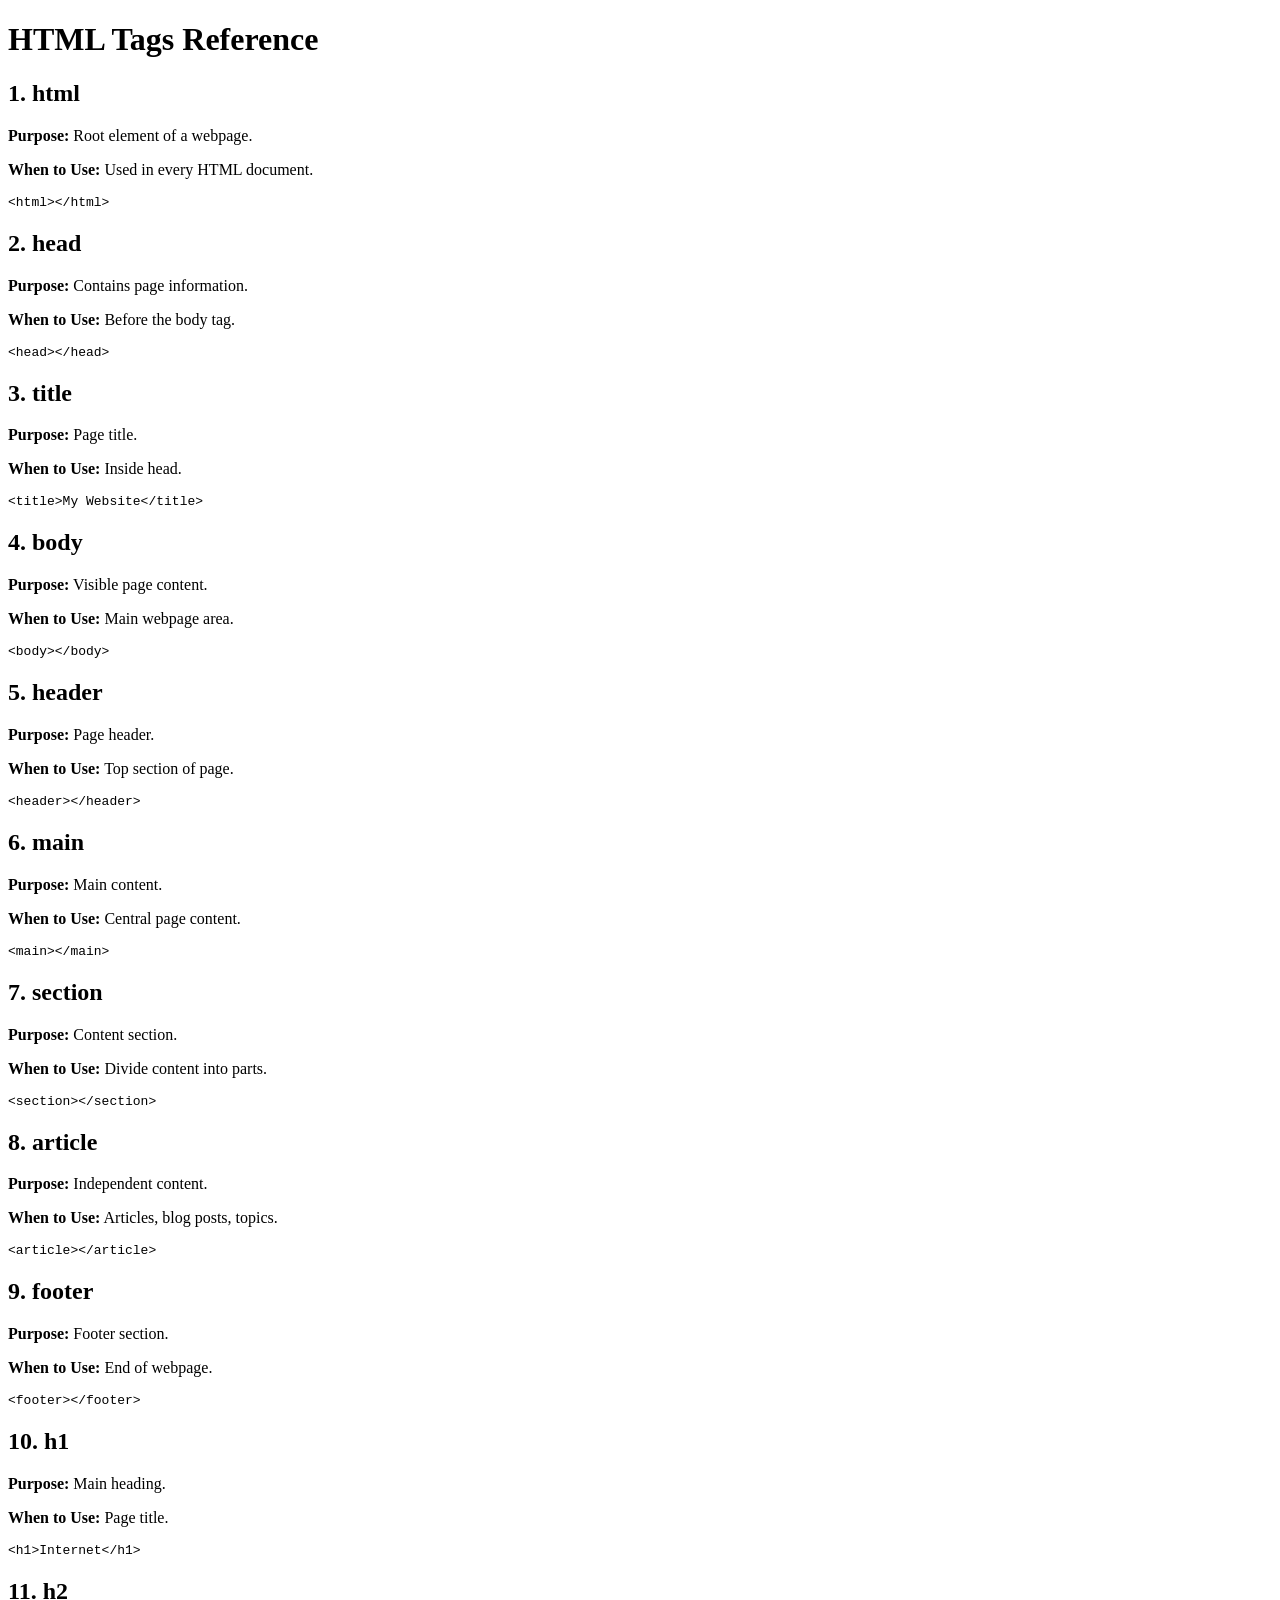
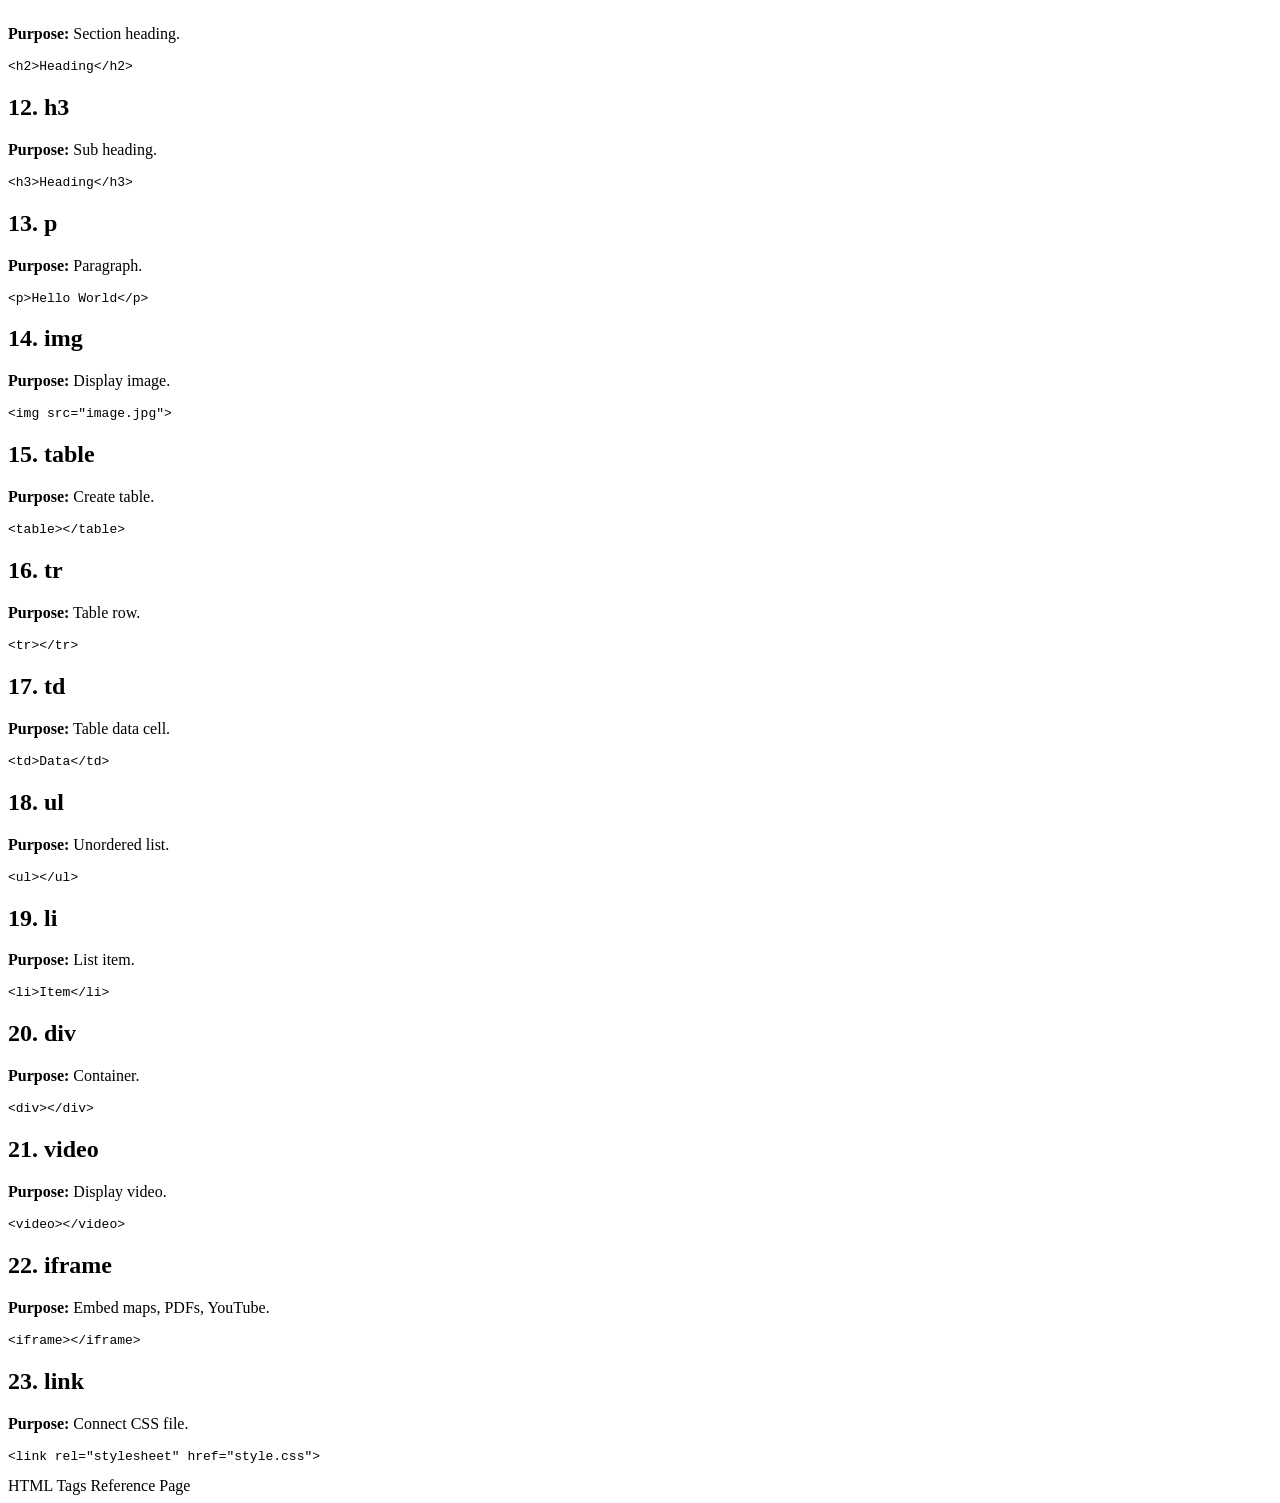
==== htmltags.html @ 2b6ecf9b "Add my html tags" ====
<!DOCTYPE html>
<html lang="en">
<head>
    <meta charset="UTF-8">
    <meta name="viewport" content="width=device-width, initial-scale=1.0">
    <title>HTMLTags</title>
</head>
<body>
    <!DOCTYPE html>
<html lang="en">

<head>
    <meta charset="UTF-8">
    <title>HTML Tags Reference</title>
</head>

<body>

    <header>
        <h1>HTML Tags Reference</h1>
    </header>

    <main>

        <section>

            <h2>1. html</h2>
            <p><b>Purpose:</b> Root element of a webpage.</p>
            <p><b>When to Use:</b> Used in every HTML document.</p>
            <pre>&lt;html&gt;&lt;/html&gt;</pre>

            <h2>2. head</h2>
            <p><b>Purpose:</b> Contains page information.</p>
            <p><b>When to Use:</b> Before the body tag.</p>
            <pre>&lt;head&gt;&lt;/head&gt;</pre>

            <h2>3. title</h2>
            <p><b>Purpose:</b> Page title.</p>
            <p><b>When to Use:</b> Inside head.</p>
            <pre>&lt;title&gt;My Website&lt;/title&gt;</pre>

            <h2>4. body</h2>
            <p><b>Purpose:</b> Visible page content.</p>
            <p><b>When to Use:</b> Main webpage area.</p>
            <pre>&lt;body&gt;&lt;/body&gt;</pre>

            <h2>5. header</h2>
            <p><b>Purpose:</b> Page header.</p>
            <p><b>When to Use:</b> Top section of page.</p>
            <pre>&lt;header&gt;&lt;/header&gt;</pre>

            <h2>6. main</h2>
            <p><b>Purpose:</b> Main content.</p>
            <p><b>When to Use:</b> Central page content.</p>
            <pre>&lt;main&gt;&lt;/main&gt;</pre>

            <h2>7. section</h2>
            <p><b>Purpose:</b> Content section.</p>
            <p><b>When to Use:</b> Divide content into parts.</p>
            <pre>&lt;section&gt;&lt;/section&gt;</pre>

            <h2>8. article</h2>
            <p><b>Purpose:</b> Independent content.</p>
            <p><b>When to Use:</b> Articles, blog posts, topics.</p>
            <pre>&lt;article&gt;&lt;/article&gt;</pre>

            <h2>9. footer</h2>
            <p><b>Purpose:</b> Footer section.</p>
            <p><b>When to Use:</b> End of webpage.</p>
            <pre>&lt;footer&gt;&lt;/footer&gt;</pre>

            <h2>10. h1</h2>
            <p><b>Purpose:</b> Main heading.</p>
            <p><b>When to Use:</b> Page title.</p>
            <pre>&lt;h1&gt;Internet&lt;/h1&gt;</pre>

            <h2>11. h2</h2>
            <p><b>Purpose:</b> Section heading.</p>
            <pre>&lt;h2&gt;Heading&lt;/h2&gt;</pre>

            <h2>12. h3</h2>
            <p><b>Purpose:</b> Sub heading.</p>
            <pre>&lt;h3&gt;Heading&lt;/h3&gt;</pre>

            <h2>13. p</h2>
            <p><b>Purpose:</b> Paragraph.</p>
            <pre>&lt;p&gt;Hello World&lt;/p&gt;</pre>

            <h2>14. img</h2>
            <p><b>Purpose:</b> Display image.</p>
            <pre>&lt;img src="image.jpg"&gt;</pre>

            <h2>15. table</h2>
            <p><b>Purpose:</b> Create table.</p>
            <pre>&lt;table&gt;&lt;/table&gt;</pre>

            <h2>16. tr</h2>
            <p><b>Purpose:</b> Table row.</p>
            <pre>&lt;tr&gt;&lt;/tr&gt;</pre>

            <h2>17. td</h2>
            <p><b>Purpose:</b> Table data cell.</p>
            <pre>&lt;td&gt;Data&lt;/td&gt;</pre>

            <h2>18. ul</h2>
            <p><b>Purpose:</b> Unordered list.</p>
            <pre>&lt;ul&gt;&lt;/ul&gt;</pre>

            <h2>19. li</h2>
            <p><b>Purpose:</b> List item.</p>
            <pre>&lt;li&gt;Item&lt;/li&gt;</pre>

            <h2>20. div</h2>
            <p><b>Purpose:</b> Container.</p>
            <pre>&lt;div&gt;&lt;/div&gt;</pre>

            <h2>21. video</h2>
            <p><b>Purpose:</b> Display video.</p>
            <pre>&lt;video&gt;&lt;/video&gt;</pre>

            <h2>22. iframe</h2>
            <p><b>Purpose:</b> Embed maps, PDFs, YouTube.</p>
            <pre>&lt;iframe&gt;&lt;/iframe&gt;</pre>

            <h2>23. link</h2>
            <p><b>Purpose:</b> Connect CSS file.</p>
            <pre>&lt;link rel="stylesheet" href="style.css"&gt;</pre>

        </section>

    </main>

    <footer>
        HTML Tags Reference Page
    </footer>

</body>

</html>
</body>
</html>
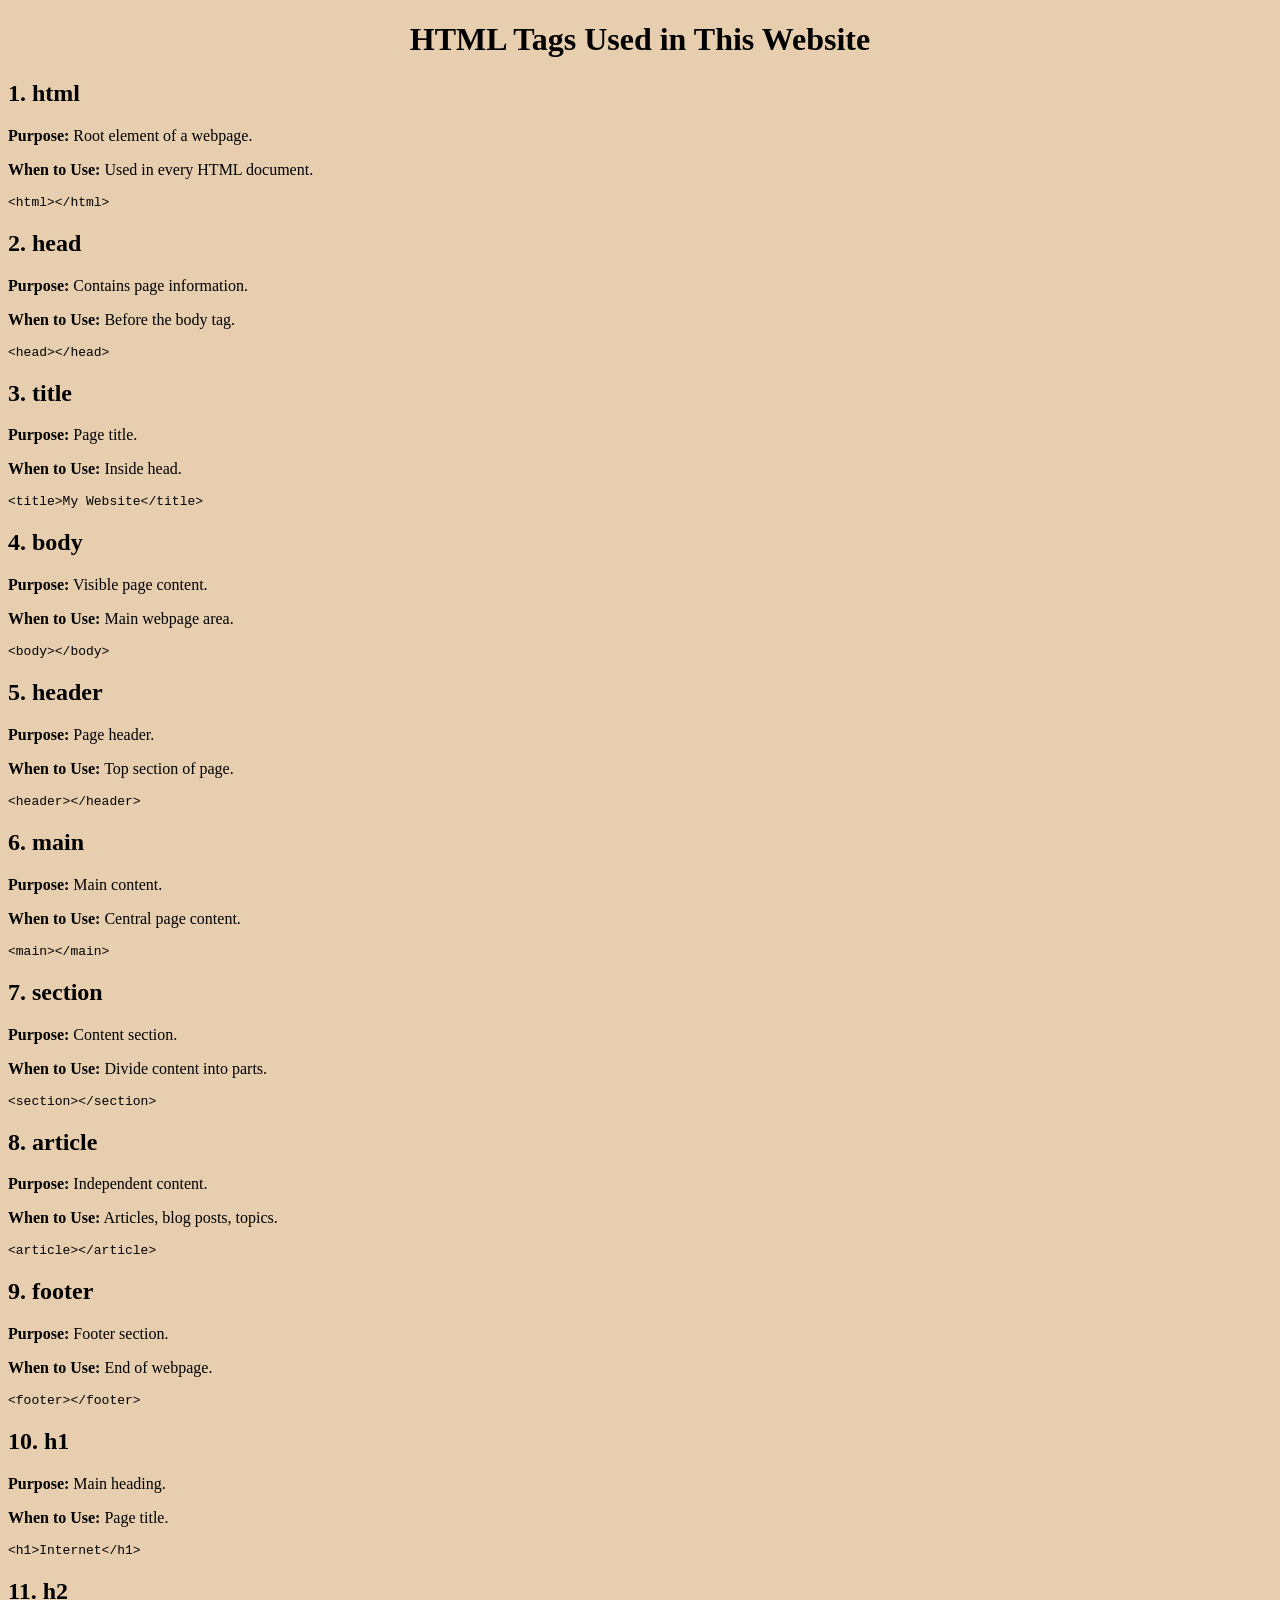
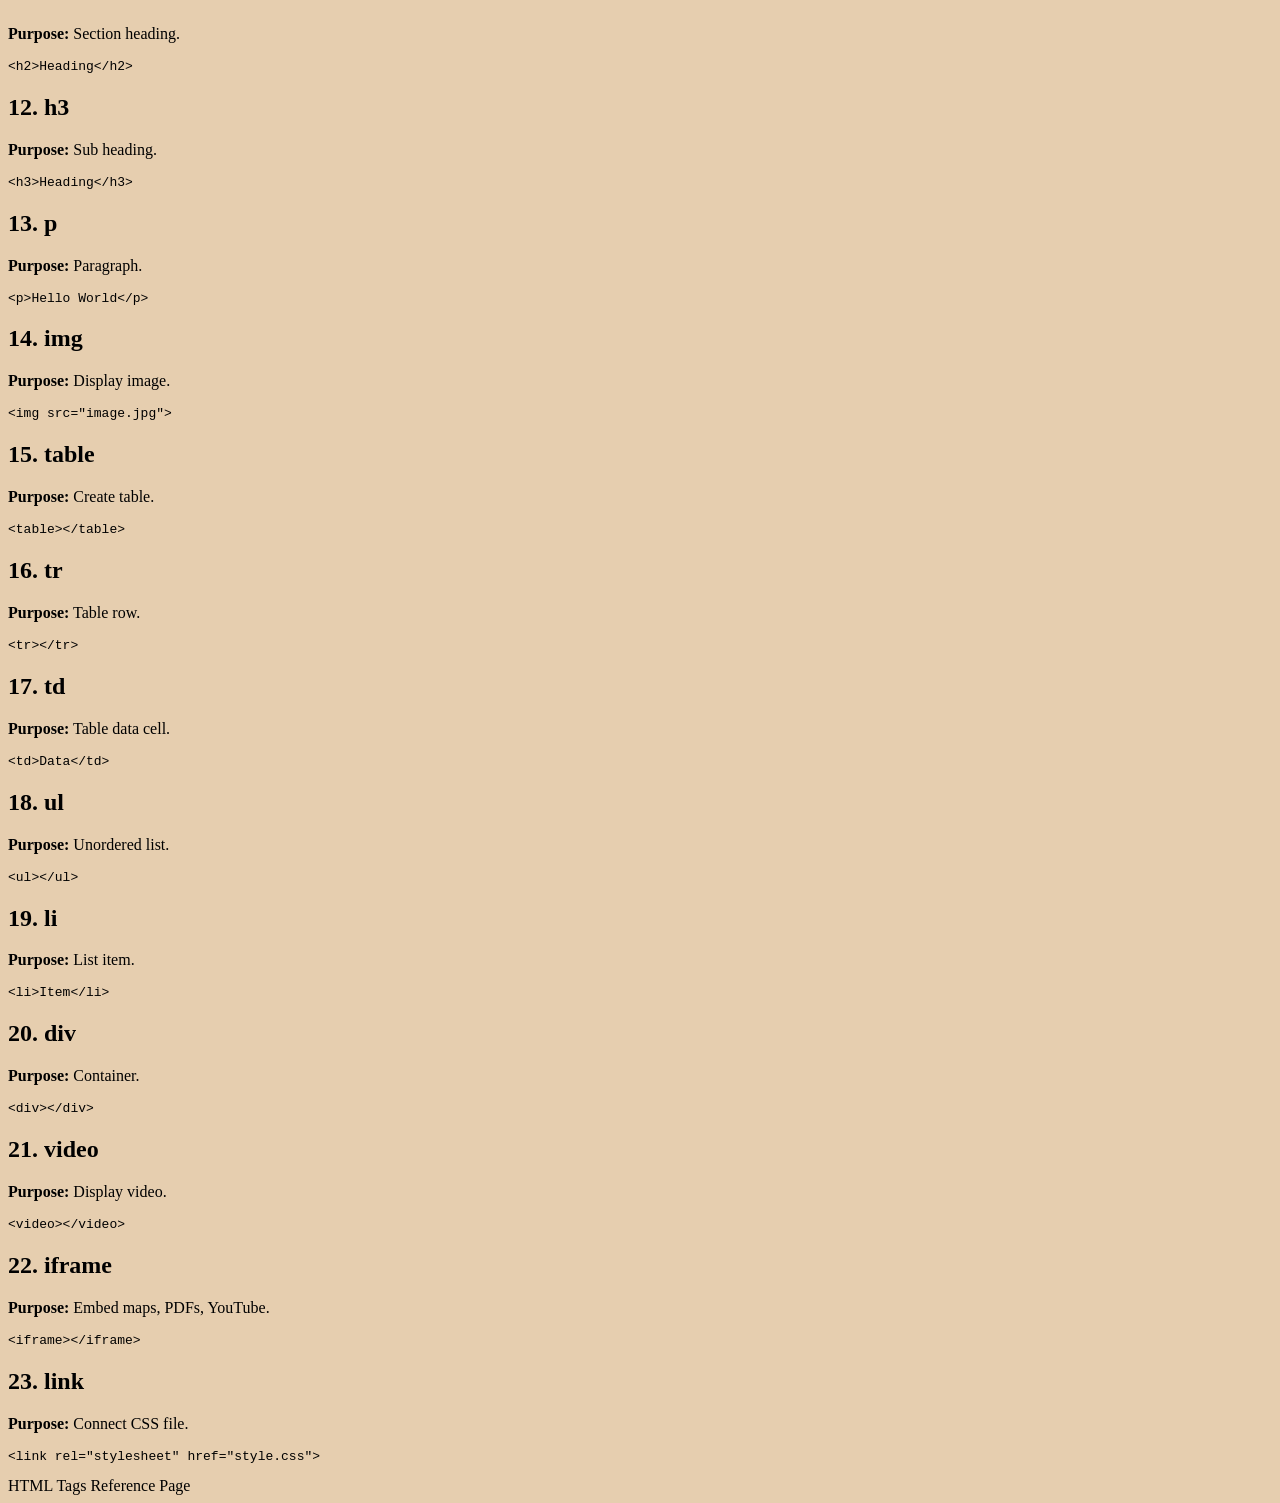
==== commit a451a98a: "Final website with html tag references" ====
--- a/htmltags.html
+++ b/htmltags.html
@@ -14,10 +14,10 @@
     <title>HTML Tags Reference</title>
 </head>
 
-<body>
+<body style="background-color: rgb(230, 206, 175);">
 
     <header>
-        <h1>HTML Tags Reference</h1>
+        <h1 style="text-align: center;">HTML Tags Used in This Website</h1>
     </header>
 
     <main>
